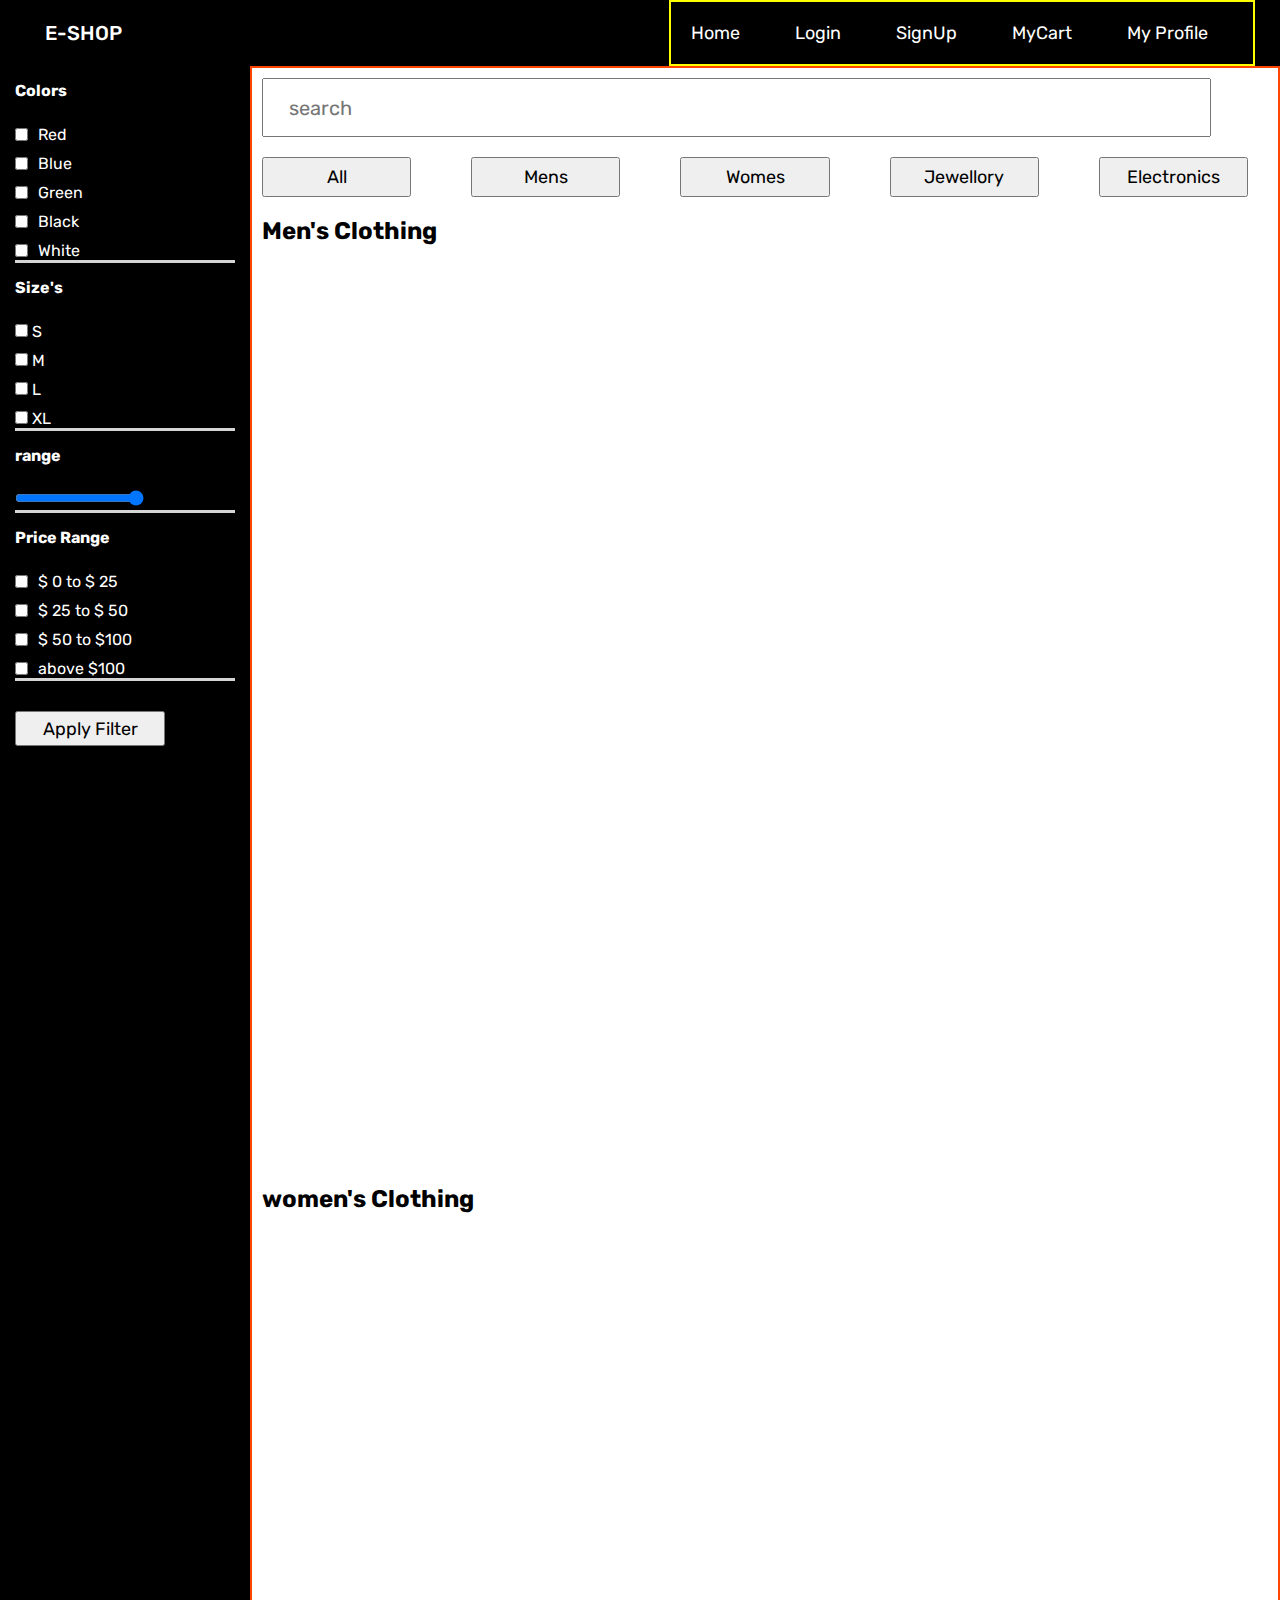
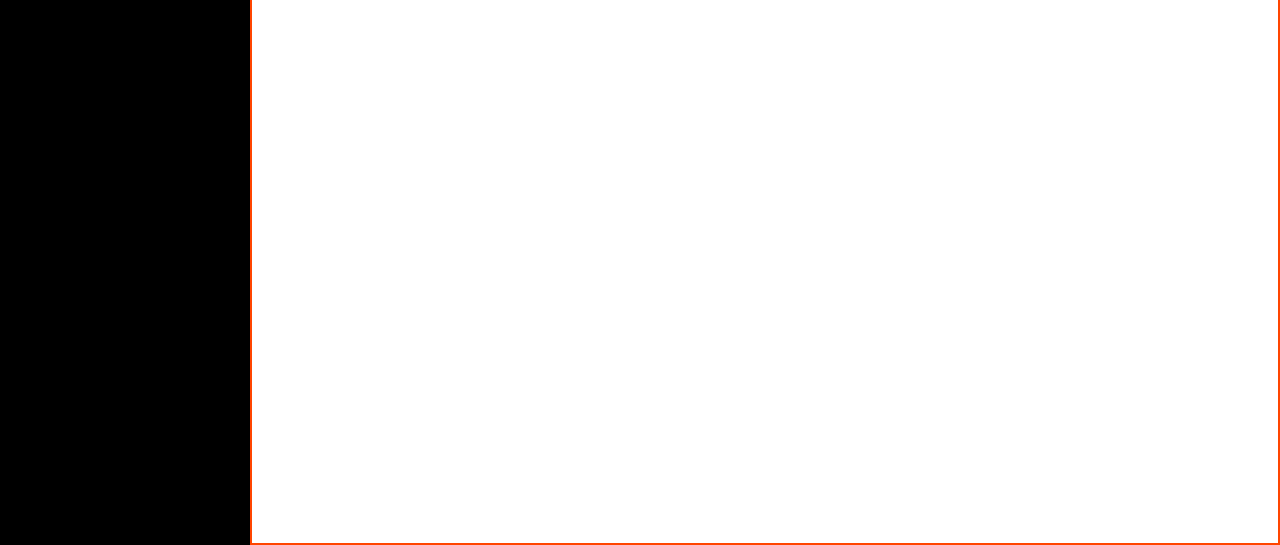
==== home/home.html @ 4921b946 "first" ====
<!DOCTYPE html>
<html lang="en">
<head>
    <meta charset="UTF-8">
    <meta name="viewport" content="width=device-width, initial-scale=1.0">
    <link rel="preconnect" href="https://fonts.googleapis.com">
    <link rel="preconnect" href="https://fonts.gstatic.com" crossorigin>
    <link href="https://fonts.googleapis.com/css2?family=Rubik&display=swap" rel="stylesheet">
    <link rel="stylesheet" href="style.css">
    <style>
       .nav-bar{
        border: 2px solid yellow;
       }
    </style>
    <title>Home</title>
</head>


<body>
    <div class="header">
        <div class="heading">E-SHOP</div>
        <div class="nav-bar">
            <span onclick="redirect('Home')">Home</span>
            <span onclick="redirect('Login')">Login</span>
            <span onclick="redirect('SignUp')">SignUp</span>
            <span onclick="redirect('MyCart')">MyCart</span>
            <span onclick="redirect('MyProfile')">My Profile</span>
        </div>
    </div>
    <div class="container">
          <div class="left">

                <div class="l-box">
                    <h4>Colors</h4>
                        <div class="cls">
                            
                            <input type="checkbox" value="red" name="color">
                            <span>Red</span>
                        </div>
                        <div class="cls">
                           
                            <input type="checkbox" value="blue" name="color"> 
                            <span>Blue</span>
                        </div>
                        <div class="cls">
                            
                            <input type="checkbox" value="green" name="color">
                            <span>Green</span>
                        </div>
                        <div class="cls">
                            
                            <input type="checkbox" value="black" name="color">
                            <span>Black</span>
                        </div>
                        <div class="cls">
                            
                            <input type="checkbox" value="white" name="color">
                            <span>White</span>
                        </div>
                </div>

                <div class="l-box">
                    <h4>Size's</h4>
                    <div>
                        
                        <input type="checkbox" value="S" name="size">
                        <span>S</span>
                    </div>
                    <div>
                        
                        <input type="checkbox" value="M" name="size">
                        <span>M</span>
                    </div>
                    <div>
                        
                        <input type="checkbox" value="L" name="size">
                        <span>L</span>
                    </div>
                    <div>
                        
                        <input type="checkbox" value="XL" name="size">
                        <span>XL</span>
                    </div>
                </div>

                <div class="l-box">
                    <h4>range</h4>
                    <div class="slidecontainer">
                        <input type="range" min="1" max="5" value="50"  id="myRange">
                      </div>
                </div>
                <div class="l-box">
                    <h4>Price Range</h4>
                    <div class="cls">
                        <input type="checkbox" name="price">
                        <span>$ 0 to $ 25</span>
                    </div>
                    <div class="cls">
                        <input type="checkbox" name="price">
                        <span>$ 25 to $ 50</span>
                    </div>
                    <div class="cls">
                        <input type="checkbox" name="price">
                        <span>$ 50 to $100</span>
                    </div>
                    <div class="cls">
                        <input type="checkbox" name="price">
                        <span>above $100</span>
                    </div>
                </div>

                <button id="btn" onclick="applyfilter()">Apply Filter</button>

          </div>

          <div class="right">
            <input type="text" placeholder=" search" id="search">
            <div class="category">
                <button class="myButtons" onclick="filterData('All')">All</button>
                <button class="myButtons" onclick="filterData('Mens')">Mens</button>
                <button class="myButtons" onclick="filterData('Womes')">Womes</button>
                <button class="myButtons" onclick="filterData('Jewellory')">Jewellory</button>
                <button class="myButtons" onclick="filterData('Electronics')">Electronics</button>
            </div>
            <h2>Men's Clothing</h3>
                 <div class="cards">

                 </div>
            <h2>women's Clothing</h3>
                <div class="cards">
                    
            </div>
            </div>
            
          </div>

    <script src="script3.js"></script>

</body>
</html>
---- home/style.css ----
/* <div class="card">
<div id="img">
<img src="tshirt.png" alt="">
</div>
<div class="desc">
    <h2></h2>
    <div class="prz">
        <span>Prize</span>
        <!-- // optins -->
        <div class="size">size</div> 
    </div>
    <h2>Colors : </h2>
    <h2>Rating : </h2>
    
</div>
</div> */


*{
    margin: 0px;
    padding: 0px;
    font-family: 'Rubik', sans-serif;
}
.header{
    display: flex;
    flex-direction: row;
    justify-content: space-between;
    align-items: center;
    background-color: black;
    color: white;
    
}
.heading{
    font-size: 20px;
    font-weight: 500;
    padding: 20px;
    margin-left: 25px;
}
.nav-bar{
    display: flex;
    column-gap: 30px;
    padding: 20px;
    margin-right: 25px;
    /* border: 1px solid white; */
}
.nav-bar span{
    font-size: 18px;
    font-family: 200px;
    margin-right: 25px;
}
.nav-bar span:hover{
    cursor: pointer;
    background-color: gray;
    
}
/* ----------------------------------------------------------------------------------------------> */
.card{
    margin: 25px;
    display: flex;
    flex-direction: column;
    row-gap: 5px;
    width: 300px;
    height: 500px;
    border: 1px solid rgb(71, 68, 68);
    
}

.desc{
    display: flex;
    flex-direction: column;
    padding: 10px;
}
#img{
    max-width: 250px;
    max-height: 300px;
    /* border: 2px solid red; */
    
}

#img img{
    width: 240px;
   height: 290px;
   margin-left: 30px;
   transition: 0.4s;
}
#img img:hover{
    transform :scaleX(1.1) scaleY(1.1);
}
.prz{
    display: flex;
    justify-content: space-between;
}
.card button{
    width: auto;
    height: 35px;
    justify-content: center;
    align-content: center;
    padding: 10px;
    background-color: black;
    color: white;
    transition: 0.4s;
    cursor: pointer;
}
.card button:hover{
    transform: scaleX(0.9) scaleY(0.9);
    background-color: rgb(26, 25, 25);
}
.desc{
    height: 250px;
    overflow-y: auto;
    border: 1px solid green;
}
/* ----------------------------------------------------------------------------------------------> */
.container{
     display: grid;
     grid-template-columns: 250px auto ;
}
.left{
    
    background-color: black;
    color: white;
    
}
.right{
    border: 2px solid orangered;
}
.right{
    display: flex;
    flex-direction: column;
    row-gap: 20px;
    padding: 10px;
    overflow-y: auto;
}
.right input{
    width: 90%;
    height: 35px;
    padding: 10px 20px;
    align-items: center;
    font-size: 20px;
}
.category{
    display: flex;
    /* justify-content: space-between; */
    column-gap:60px;
    margin-right: 20px;
}
.category button{
    width: 150px;
    height: 40px;
    font-size:18px;
}
.cards{
    display: grid ;
    grid-template-columns: repeat(3, 200px);
    column-gap: 150px;
    
    height: 900px;
    overflow-y: auto;
    justify-content: space-evenly;
}
.rating{
    margin: 15px;
    row-gap: 15px;
}
.l-box{
    margin: 15px;
    display: flex;
    flex-direction: column;
    border-bottom: 3px solid rgb(213, 213, 213);
    row-gap: 10px;
}
.l-box h4{
    margin-bottom: 15px;
}
.cls{
    display: flex;
    column-gap: 10px;
}
#btn{
    width: 150px;
    height: 35px;
    font-size: 18px;
    margin: 15px;
    cursor: pointer;
}
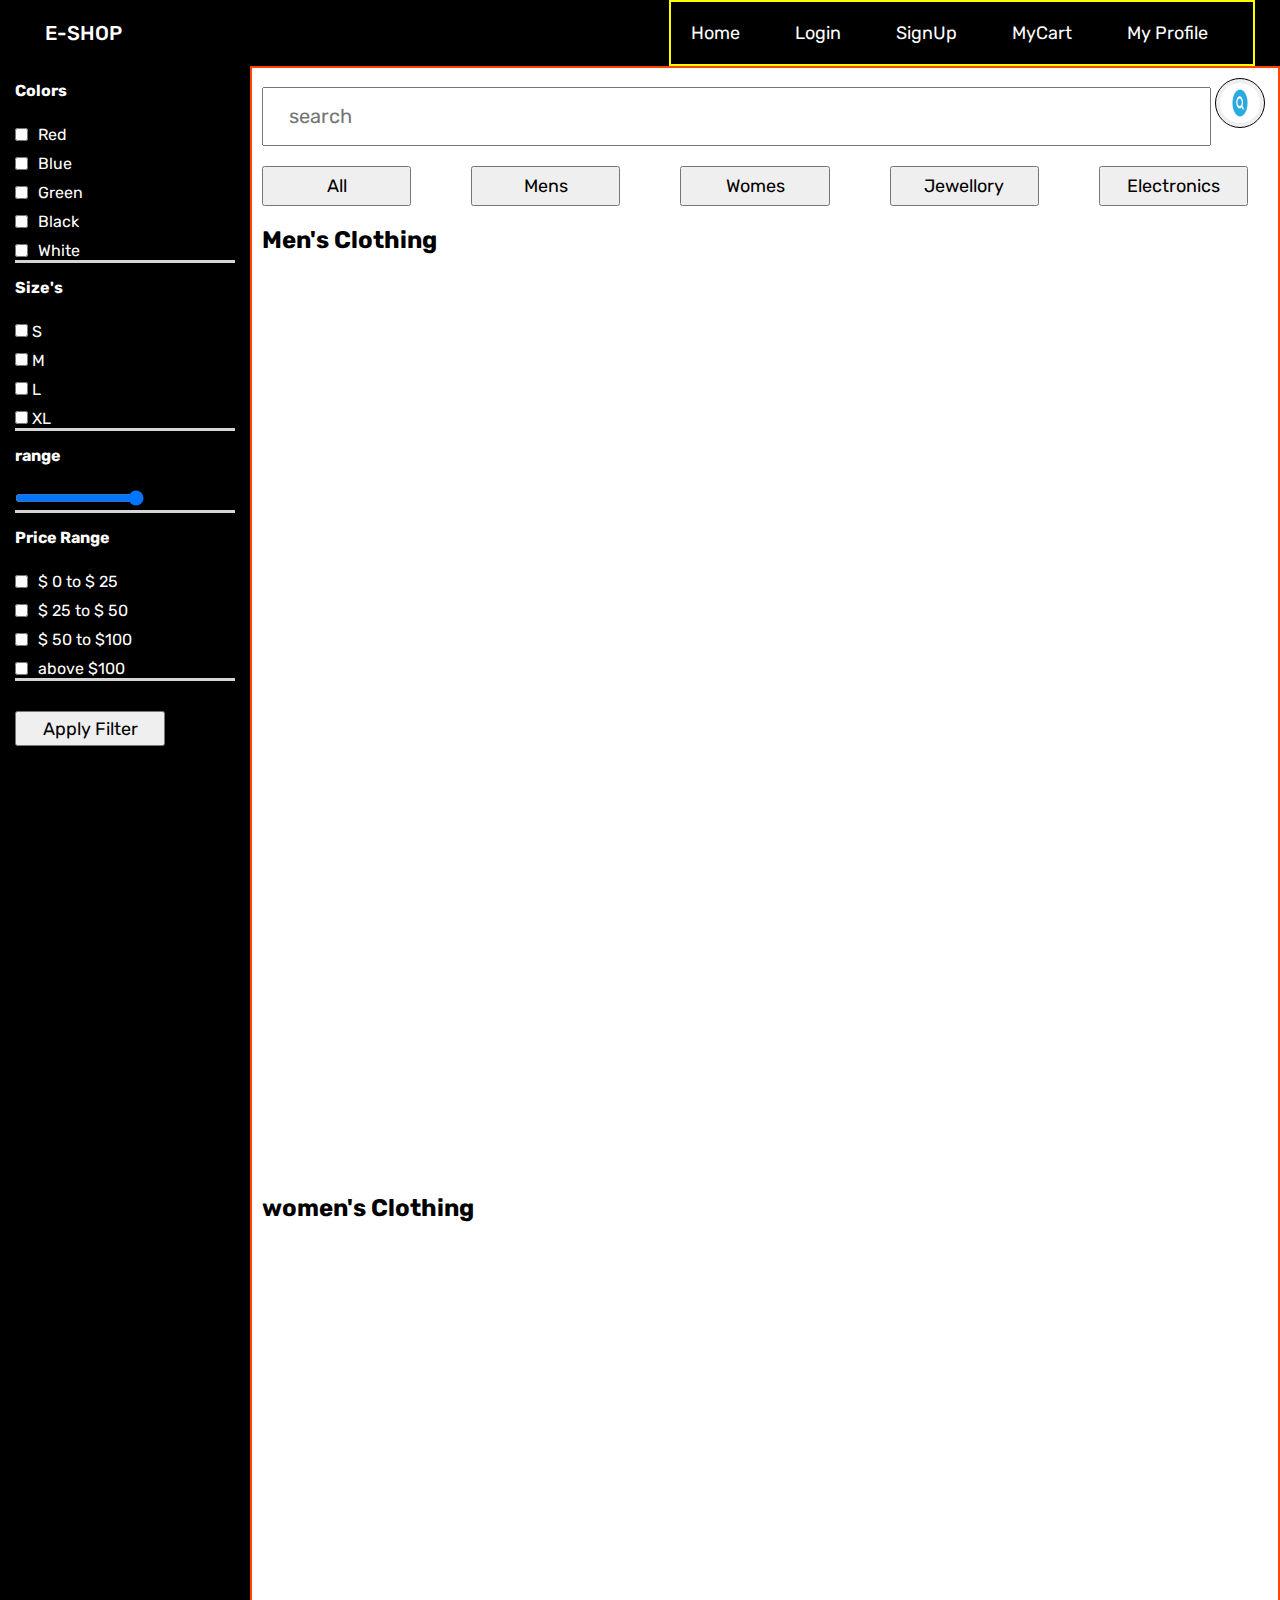
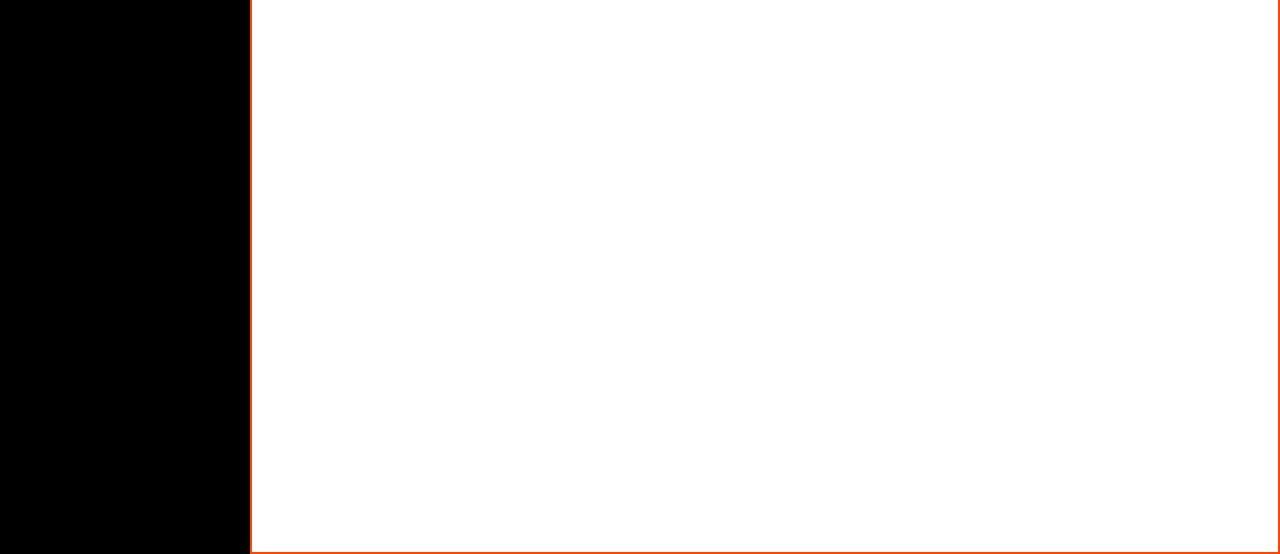
==== commit 34d3c10b: "third" ====
--- a/home/home.html
+++ b/home/home.html
@@ -10,6 +10,18 @@
     <style>
        .nav-bar{
         border: 2px solid yellow;
+       }
+       #srh img{
+        height: 40px;
+        width: 40px;
+        border-radius: 50%;
+        margin-top: 3px;
+       }
+       #srh button{
+        height: 50px;
+        width: 50px;
+        border: 1px solid black;
+        border-radius: 50%;
        }
     </style>
     <title>Home</title>
@@ -114,7 +126,11 @@
           </div>
 
           <div class="right">
-            <input type="text" placeholder=" search" id="search">
+            <div id="srh">
+                <input type="text" placeholder=" search" id="search"  >
+                <button onclick="searchh()"><img src="icon.jpg" alt=""></button>
+            </div>
+            
             <div class="category">
                 <button class="myButtons" onclick="filterData('All')">All</button>
                 <button class="myButtons" onclick="filterData('Mens')">Mens</button>
--- a/home/style.css
+++ b/home/style.css
@@ -58,7 +58,7 @@
     margin: 25px;
     display: flex;
     flex-direction: column;
-    row-gap: 5px;
+    row-gap: 10px;
     width: 300px;
     height: 500px;
     border: 1px solid rgb(71, 68, 68);
